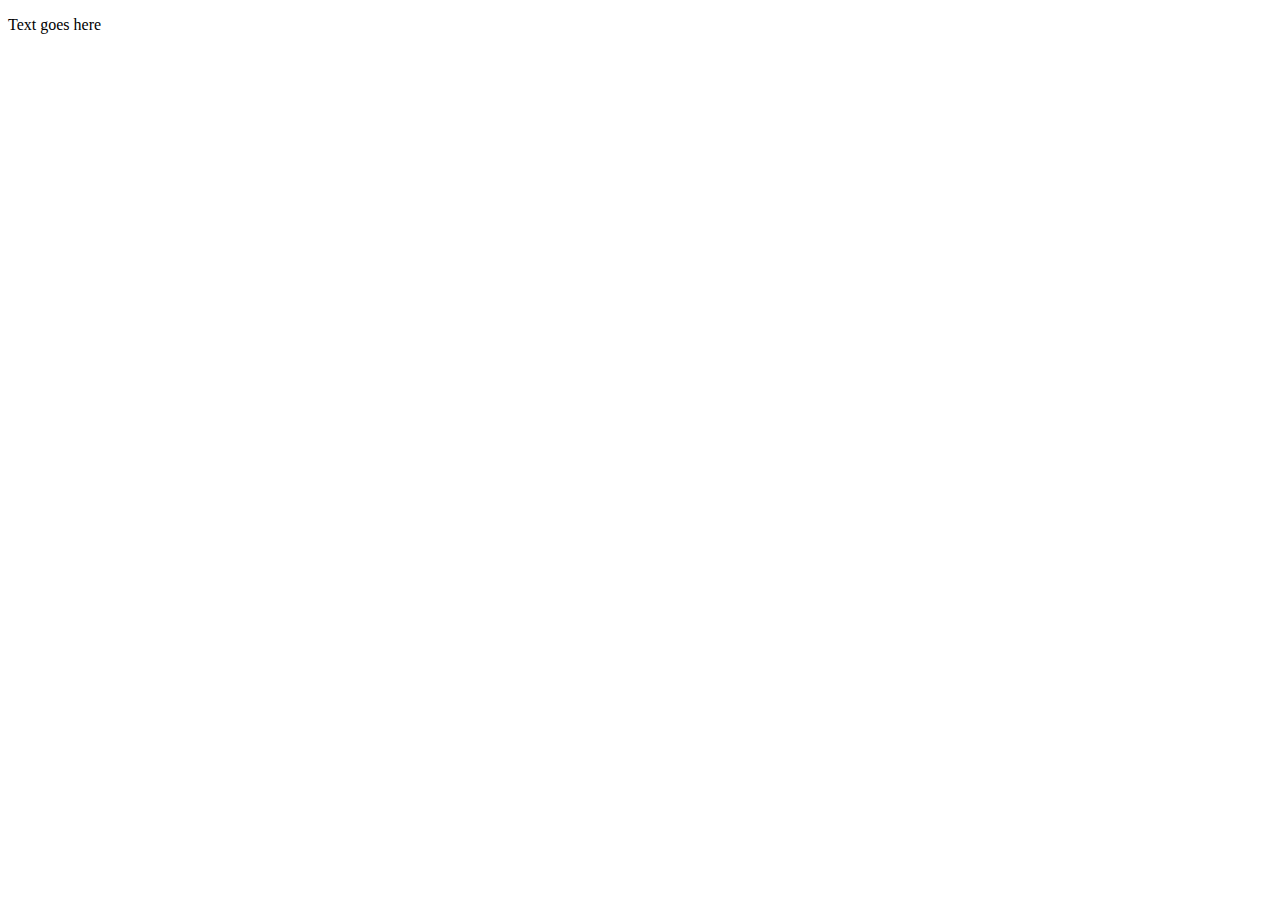
==== about.html @ 655bca97 "initial work on homepage" ====
<!DOCTYPE html>
<!--[if lt IE 7]>	   <html class="no-js lt-ie9 lt-ie8 lt-ie7"> <![endif]-->
<!--[if IE 7]>		   <html class="no-js lt-ie9 lt-ie8"> <![endif]-->
<!--[if IE 8]>		   <html class="no-js lt-ie9"> <![endif]-->
<!--[if gt IE 8]><!--> <html class="no-js"> <!--<![endif]-->
<head>
	<link href='http://fonts.googleapis.com/css?family=PT+Serif:400,700,400italic' rel='stylesheet' type='text/css'> 
	<link href='http://fonts.googleapis.com/css?family=PT+Sans:400,700,400italic,700italic' rel='stylesheet' type='text/css'>
	<meta charset="utf-8">
	<meta http-equiv="X-UA-Compatible" content="IE=edge">
	<title></title>
	<meta name="description" content="">
	
	<!-- Enable responsive layouts; tell browsers not to shrink pages to fit small screens -->
	<meta name="viewport" content="width=device-width, initial-scale=1">

	<!-- Load styles -->
	<!-- for production, combine all of these stylesheets -->
	<link rel="stylesheet" href="css/style.css">
	
	<script src="js/vendor/modernizr-2.6.2.min.js"></script>

	<div class="container">
	
	<p> Text goes here </p> 
	
	</div>
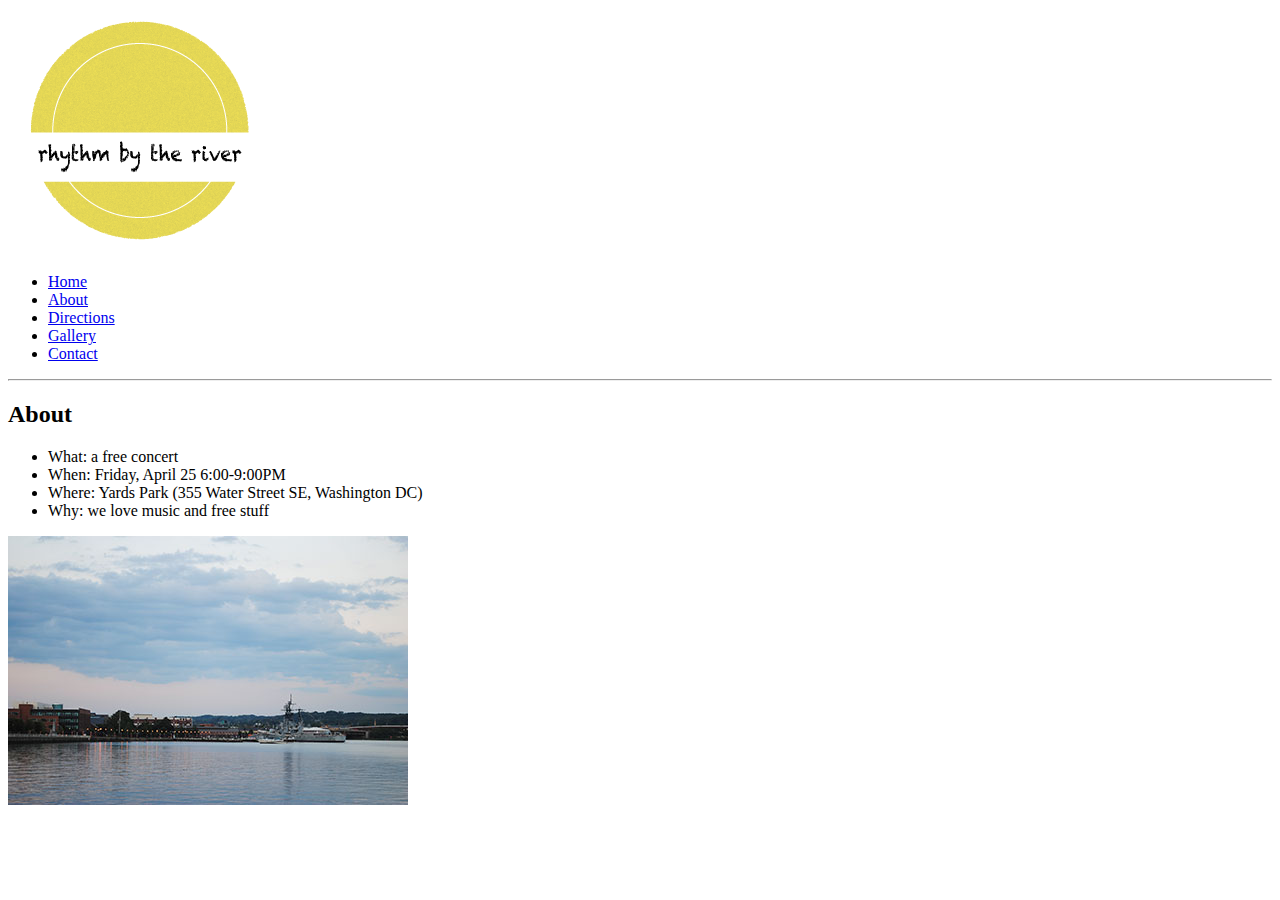
==== commit 072b9948: "new pages, extensive updates" ====
--- a/about.html
+++ b/about.html
@@ -20,8 +20,42 @@
 	
 	<script src="js/vendor/modernizr-2.6.2.min.js"></script>
 
-	<div class="container">
+	<div class="container clearfix">
 	
-	<p> Text goes here </p> 
+	<div class="logo">
+		
+		<img src="img/logo.png" logo>
 	
-	</div> +	</div>
+
+	<ul class="navigation">
+	
+		<li><a href="index.html"> Home </a></li> 
+		<li><a href="about.html"> About </a></li>
+		<li><a href="directions.html"> Directions </a></li> 
+		<li><a href="gallery.html"> Gallery </a></li>
+		<li><a href="contact.html"> Contact </a></li> 
+		
+	</ul>
+	
+	<hr/ >
+	
+	<div class="about">
+	
+	<h2> About </h2>
+	
+	<ul> 
+		<li> What: a free concert </li>
+		<li> When: Friday, April 25 6:00-9:00PM </li> 
+		<li> Where: Yards Park (355 Water Street SE, Washington DC) </li>
+		<li> Why: we love music and free stuff </li> 
+	
+	</div> 
+	
+	<div class="photo">
+	
+		<img src="img/riversunset.jpg" Navy Yard at sunset>
+		
+	</div>
+	
+	</div>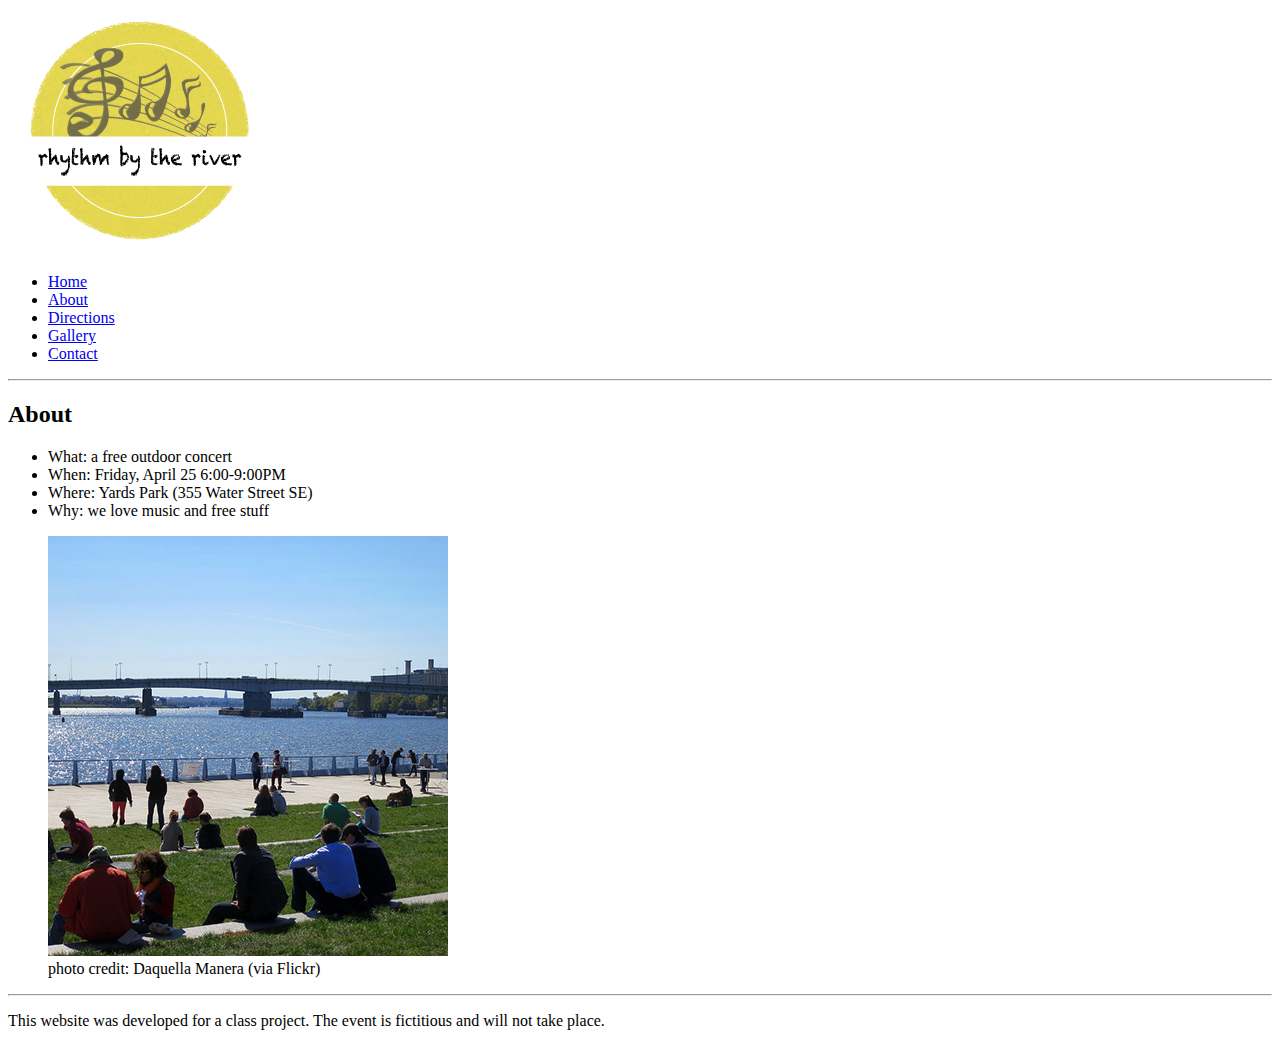
==== commit e17c09e8: "Final project upload" ====
--- a/about.html
+++ b/about.html
@@ -8,7 +8,7 @@
 	<link href='http://fonts.googleapis.com/css?family=PT+Sans:400,700,400italic,700italic' rel='stylesheet' type='text/css'>
 	<meta charset="utf-8">
 	<meta http-equiv="X-UA-Compatible" content="IE=edge">
-	<title></title>
+	<title>Yards Park Concert</title>
 	<meta name="description" content="">
 	
 	<!-- Enable responsive layouts; tell browsers not to shrink pages to fit small screens -->
@@ -20,6 +20,9 @@
 	
 	<script src="js/vendor/modernizr-2.6.2.min.js"></script>
 
+</head>
+<body>
+
 	<div class="container clearfix">
 	
 	<div class="logo">
@@ -30,11 +33,11 @@
 
 	<ul class="navigation">
 	
-		<li><a href="index.html"> Home </a></li> 
-		<li><a href="about.html"> About </a></li>
-		<li><a href="directions.html"> Directions </a></li> 
-		<li><a href="gallery.html"> Gallery </a></li>
-		<li><a href="contact.html"> Contact </a></li> 
+		<li><a href="index.html" class="tab1 active"> Home </a></li> 
+		<li><a href="about.html" class="tab2 active"> About </a></li>
+		<li><a href="directions.html" class="tab3 active"> Directions </a></li> 
+		<li><a href="gallery.html" class="tab4 active"> Gallery </a></li>
+		<li><a href="contact.html" class="tab5 active"> Contact </a></li> 
 		
 	</ul>
 	
@@ -45,17 +48,35 @@
 	<h2> About </h2>
 	
 	<ul> 
-		<li> What: a free concert </li>
+	
+		<li> What: a free outdoor concert</li>
 		<li> When: Friday, April 25 6:00-9:00PM </li> 
-		<li> Where: Yards Park (355 Water Street SE, Washington DC) </li>
+		<li> Where: Yards Park (355 Water Street SE) </li>
 		<li> Why: we love music and free stuff </li> 
+	
+	</ul>
 	
 	</div> 
 	
 	<div class="photo">
 	
-		<img src="img/riversunset.jpg" Navy Yard at sunset>
+		<figure>
+		
+			<img src="img/lawn.jpg" Yards Park Lawn>
+			<br /> 
+			<figcaption> photo credit: Daquella Manera (via Flickr) </figcaption>
+			
+		</figure>
 		
 	</div>
 	
-	</div>+	<hr/ >
+	
+	<p class="disclaimer">This website was developed for a class project. 
+	The event is fictitious and will not take place. </p>
+	
+	</div>
+	
+	</body>
+	
+	